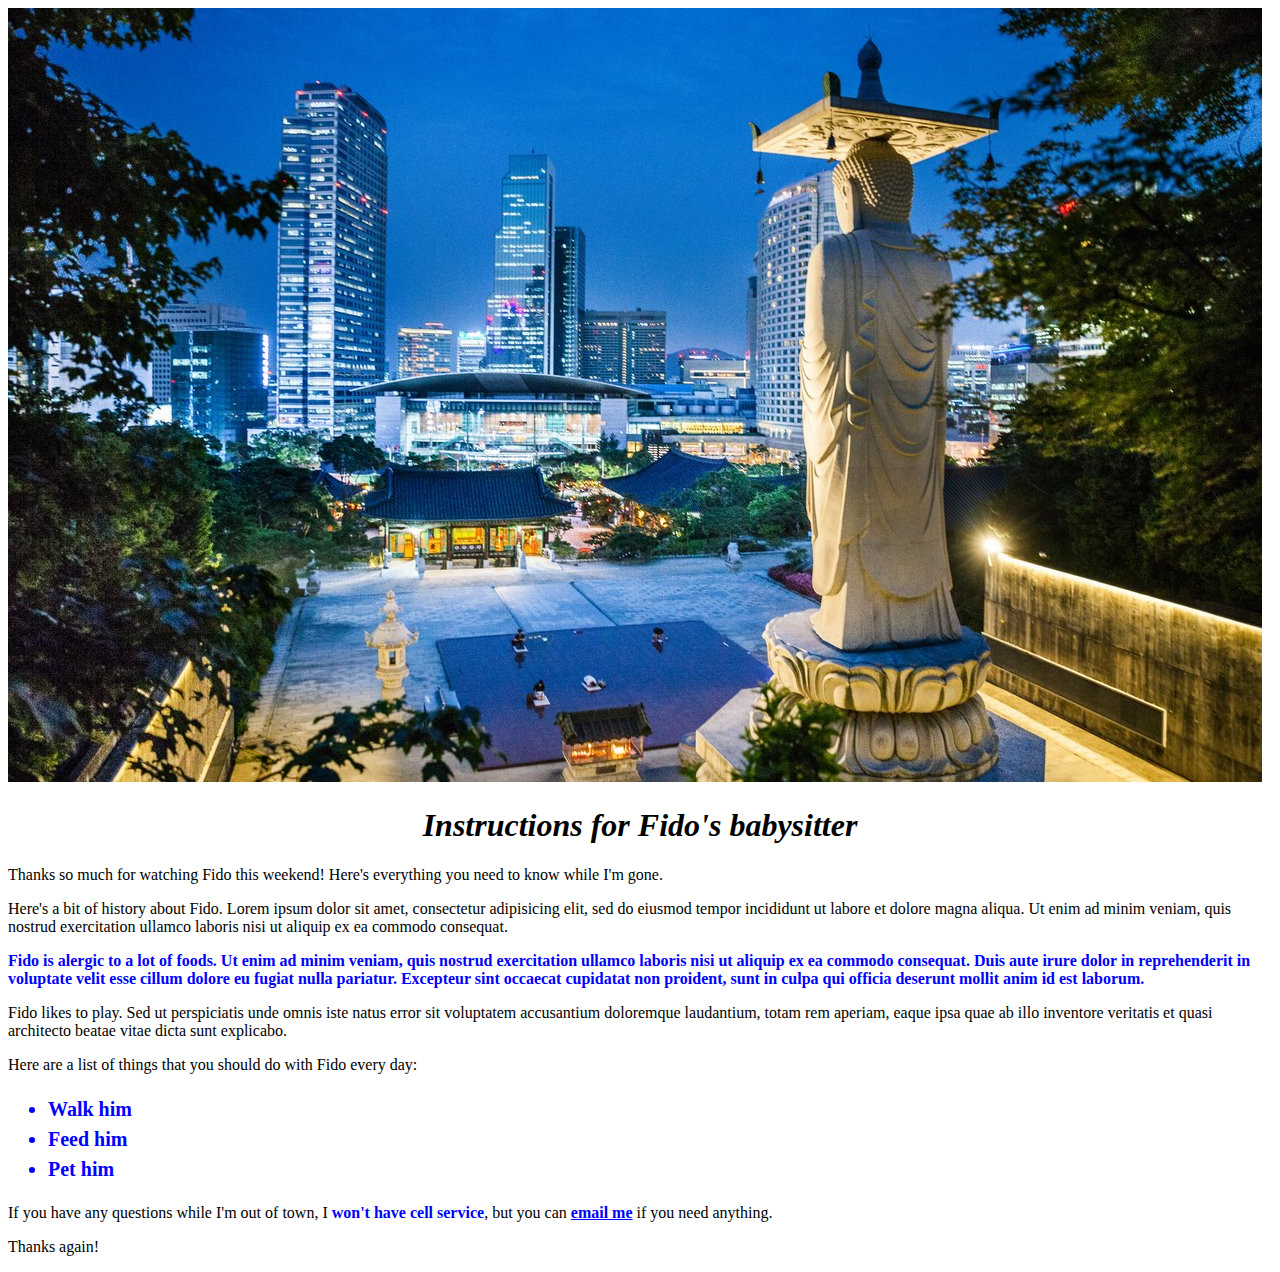
==== index.html @ 6b31b6f6 "Initial commit of files for project." ====
<!DOCTYPE html>
<html>
  <head>
    <link href="css/style.css" rel="stylesheet" type="text/css" media="all">
    <img src="css/images/south-korea-1.jpg">
    <title>How to take care of Fido</title>
  </head>
  <body>
    <h1>Instructions for Fido's babysitter</h1>

    <p>Thanks so much for watching Fido this weekend! Here's everything you need to know while I'm gone.</p>

    <p>Here's a bit of history about Fido. Lorem ipsum dolor sit amet, consectetur adipisicing elit, sed do eiusmod tempor incididunt ut labore et dolore magna aliqua. Ut enim ad minim veniam, quis nostrud exercitation ullamco laboris nisi ut aliquip ex ea commodo consequat.</p>

    <p class="important">Fido is alergic to a lot of foods. Ut enim ad minim veniam, quis nostrud exercitation ullamco laboris nisi ut aliquip ex ea commodo consequat. Duis aute irure dolor in reprehenderit in voluptate velit esse cillum dolore eu fugiat nulla pariatur. Excepteur sint occaecat cupidatat non proident, sunt in culpa qui officia deserunt mollit anim id est laborum.</p>

    <p>Fido likes to play. Sed ut perspiciatis unde omnis iste natus error sit voluptatem accusantium doloremque laudantium, totam rem aperiam, eaque ipsa quae ab illo inventore veritatis et quasi architecto beatae vitae dicta sunt explicabo.</p>

    <p>Here are a list of things that you should do with Fido every day:</p>

    <ul class="important">
      <li>Walk him</li>
      <li>Feed him</li>
      <li>Pet him</li>
    </ul>

    <p>If you have any questions while I'm out of town, I <strong class="important">won't have cell service</strong>, but you can <a href="mailto:michael@epicodus.com" class="important">email me</a> if you need anything.</p>

    <p>Thanks again!</p>
  </body>
</html>
---- css/style.css ----
.important {
  color: #0001ff;
  font-weight: bold;}

  h1{
    font-style:italic;
    text-align:center;
  }
p{
  front-family: sans-serif;
}

ul{
  font-size: 20px;
  line-height:30px;
  
}
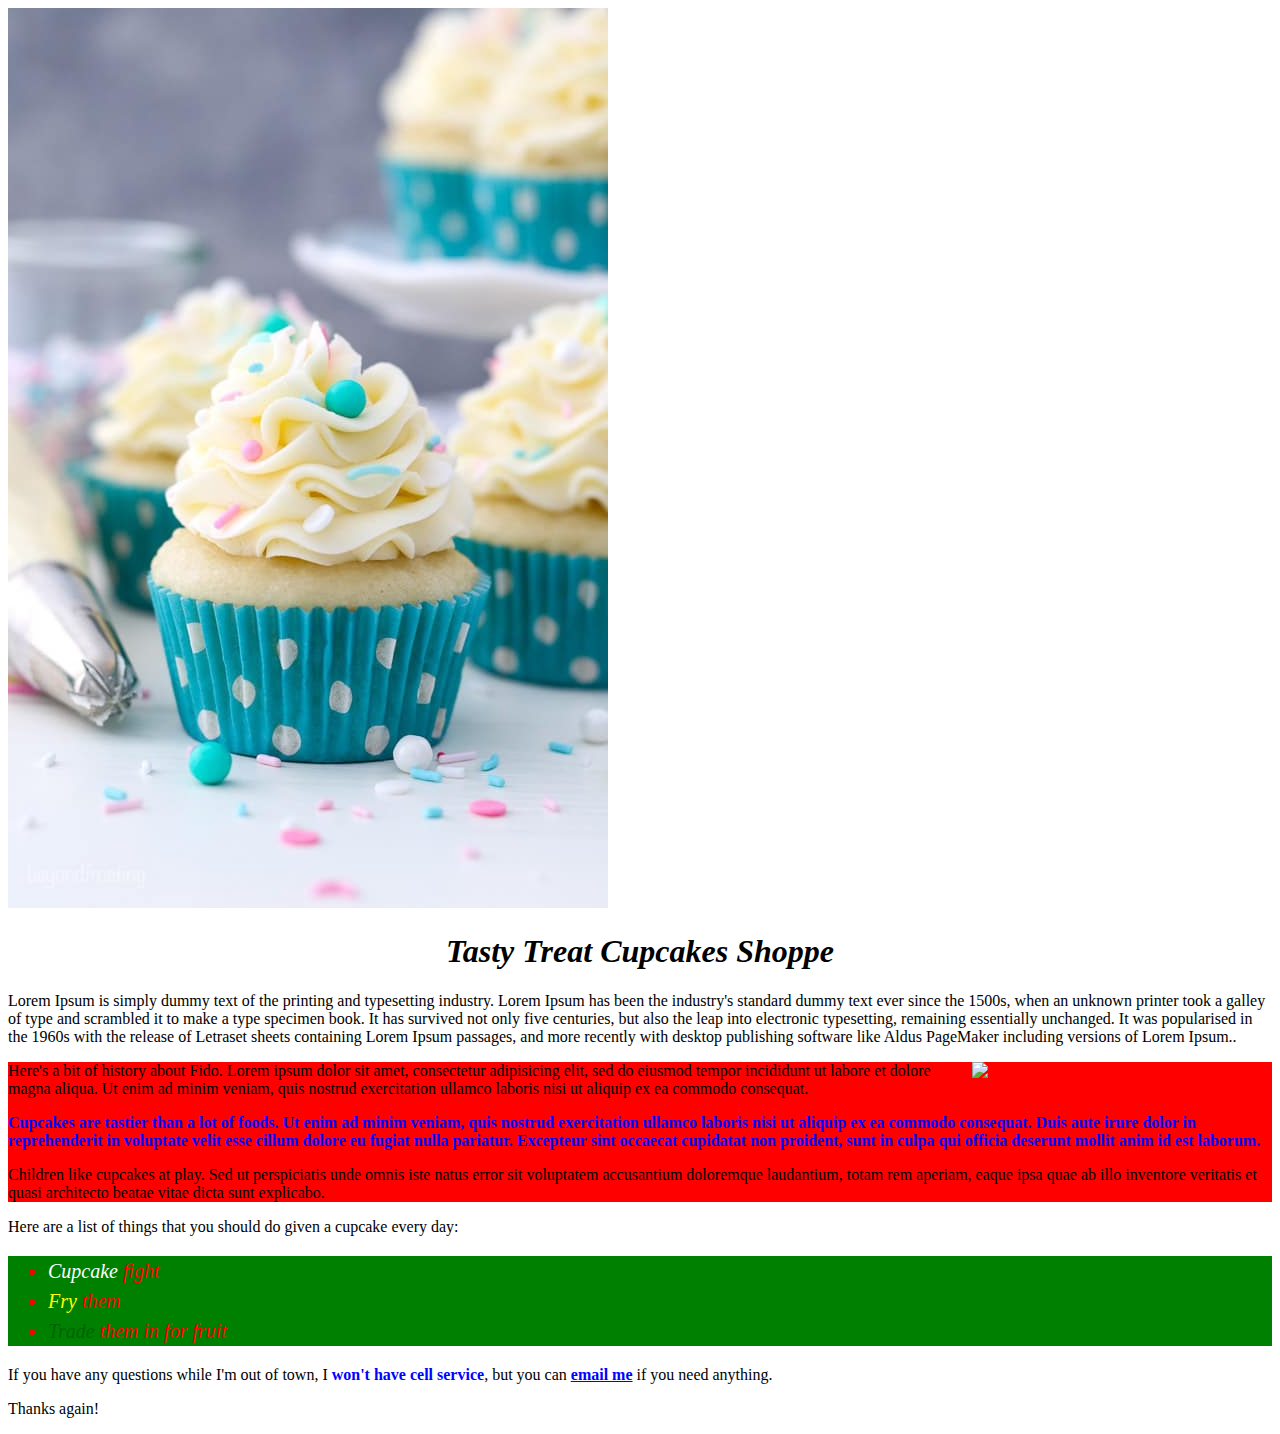
==== commit 69f8bfe8: "updated CSS with HTML Files" ====
--- a/index.html
+++ b/index.html
@@ -2,26 +2,27 @@
 <html>
   <head>
     <link href="css/style.css" rel="stylesheet" type="text/css" media="all">
-    <img src="css/images/south-korea-1.jpg">
-    <title>How to take care of Fido</title>
+    <img src="css/images/cupcake-1.jpeg">
+    <title>Tasty Treat Cupcakes Shoppe</title>
   </head>
   <body>
-    <h1>Instructions for Fido's babysitter</h1>
+    <h1>Tasty Treat Cupcakes Shoppe</h1>
 
-    <p>Thanks so much for watching Fido this weekend! Here's everything you need to know while I'm gone.</p>
+    <p>Lorem Ipsum is simply dummy text of the printing and typesetting industry. Lorem Ipsum has been the industry's standard dummy text ever since the 1500s, when an unknown printer took a galley of type and scrambled it to make a type specimen book. It has survived not only five centuries, but also the leap into electronic typesetting, remaining essentially unchanged. It was popularised in the 1960s with the release of Letraset sheets containing Lorem Ipsum passages, and more recently with desktop publishing software like Aldus PageMaker including versions of Lorem Ipsum..</p>
+<div class="best">
+    <p><img class="best-img" src="css/images/cupcake-2.jpeg">
+      Here's a bit of history about Fido. Lorem ipsum dolor sit amet, consectetur adipisicing elit, sed do eiusmod tempor incididunt ut labore et dolore magna aliqua. Ut enim ad minim veniam, quis nostrud exercitation ullamco laboris nisi ut aliquip ex ea commodo consequat.</p>
 
-    <p>Here's a bit of history about Fido. Lorem ipsum dolor sit amet, consectetur adipisicing elit, sed do eiusmod tempor incididunt ut labore et dolore magna aliqua. Ut enim ad minim veniam, quis nostrud exercitation ullamco laboris nisi ut aliquip ex ea commodo consequat.</p>
+    <p class="important">Cupcakes are tastier than a lot of foods. Ut enim ad minim veniam, quis nostrud exercitation ullamco laboris nisi ut aliquip ex ea commodo consequat. Duis aute irure dolor in reprehenderit in voluptate velit esse cillum dolore eu fugiat nulla pariatur. Excepteur sint occaecat cupidatat non proident, sunt in culpa qui officia deserunt mollit anim id est laborum.</p>
 
-    <p class="important">Fido is alergic to a lot of foods. Ut enim ad minim veniam, quis nostrud exercitation ullamco laboris nisi ut aliquip ex ea commodo consequat. Duis aute irure dolor in reprehenderit in voluptate velit esse cillum dolore eu fugiat nulla pariatur. Excepteur sint occaecat cupidatat non proident, sunt in culpa qui officia deserunt mollit anim id est laborum.</p>
+    <p>Children like cupcakes at play. Sed ut perspiciatis unde omnis iste natus error sit voluptatem accusantium doloremque laudantium, totam rem aperiam, eaque ipsa quae ab illo inventore veritatis et quasi architecto beatae vitae dicta sunt explicabo.</p>
+</div>
+    <p>Here are a list of things that you should do given a cupcake every day:</p>
 
-    <p>Fido likes to play. Sed ut perspiciatis unde omnis iste natus error sit voluptatem accusantium doloremque laudantium, totam rem aperiam, eaque ipsa quae ab illo inventore veritatis et quasi architecto beatae vitae dicta sunt explicabo.</p>
-
-    <p>Here are a list of things that you should do with Fido every day:</p>
-
-    <ul class="important">
-      <li>Walk him</li>
-      <li>Feed him</li>
-      <li>Pet him</li>
+    <ul class="flashy-ul flashy">
+      <li><span class="white">Cupcake</span> fight</li>
+      <li><span class="yellow">Fry</span> them</li>
+      <li><span class="green">Trade</span> them in for fruit</li>
     </ul>
 
     <p>If you have any questions while I'm out of town, I <strong class="important">won't have cell service</strong>, but you can <a href="mailto:michael@epicodus.com" class="important">email me</a> if you need anything.</p>
--- a/css/style.css
+++ b/css/style.css
@@ -13,5 +13,31 @@
 ul{
   font-size: 20px;
   line-height:30px;
-  
+
 }
+.best{
+  background-color: red;
+}
+.best-img{
+  float:right;
+  width: 300px;
+}
+.flashy {
+  color: red;
+  font-style: italic;
+}
+.flashy-ul {
+  background-color: green;
+}
+
+.white{
+  color: white;
+}
+
+.yellow{
+  color: yellow;
+}
+
+.green{
+  color: darkgreen;
+}
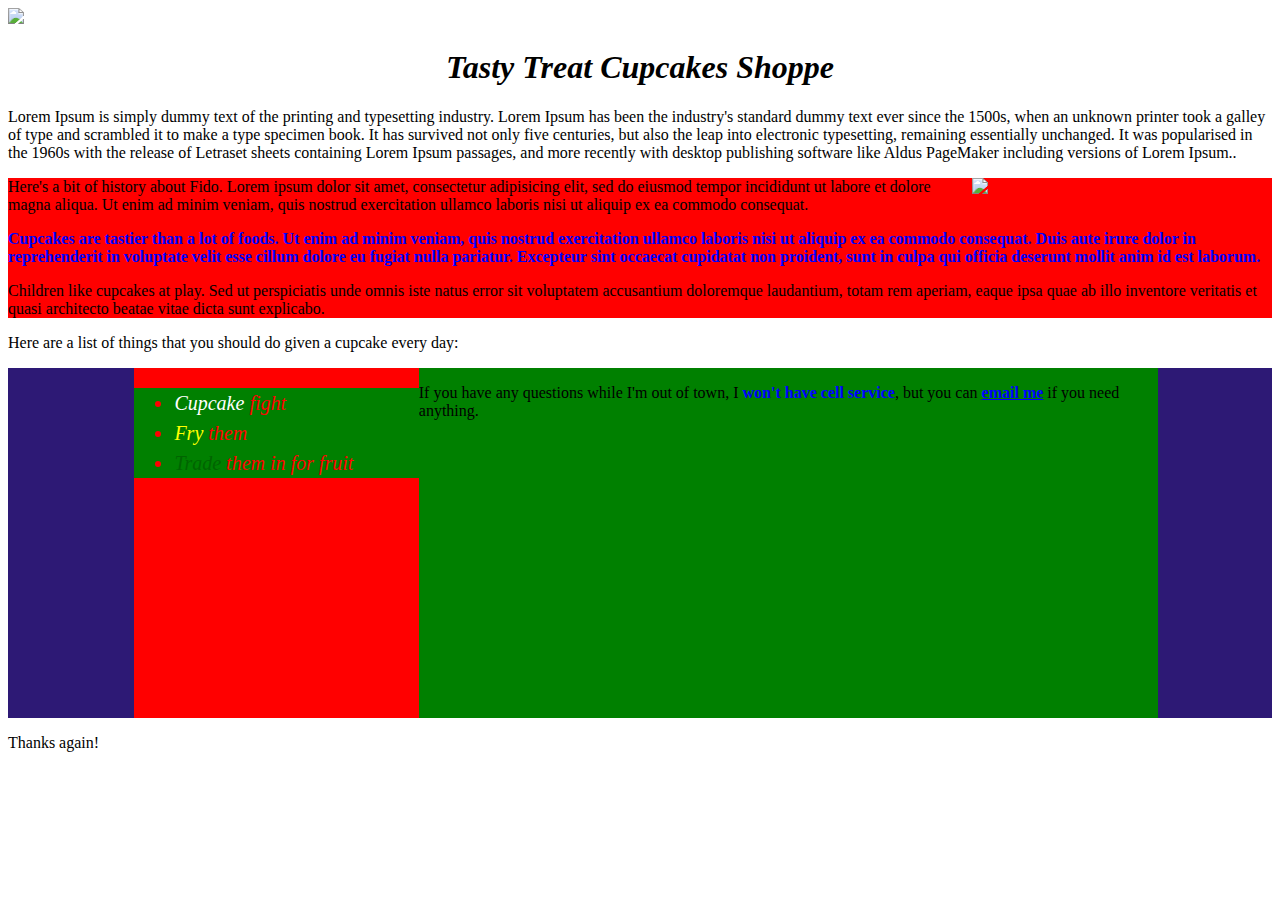
==== commit 9b200bc3: "Updates README.md file to reflect client specs." ====
--- a/index.html
+++ b/index.html
@@ -2,7 +2,7 @@
 <html>
   <head>
     <link href="css/style.css" rel="stylesheet" type="text/css" media="all">
-    <img src="css/images/cupcake-1.jpeg">
+    <img src="css/images/bl-0.jpeg">
     <title>Tasty Treat Cupcakes Shoppe</title>
   </head>
   <body>
@@ -10,7 +10,7 @@
 
     <p>Lorem Ipsum is simply dummy text of the printing and typesetting industry. Lorem Ipsum has been the industry's standard dummy text ever since the 1500s, when an unknown printer took a galley of type and scrambled it to make a type specimen book. It has survived not only five centuries, but also the leap into electronic typesetting, remaining essentially unchanged. It was popularised in the 1960s with the release of Letraset sheets containing Lorem Ipsum passages, and more recently with desktop publishing software like Aldus PageMaker including versions of Lorem Ipsum..</p>
 <div class="best">
-    <p><img class="best-img" src="css/images/cupcake-2.jpeg">
+    <p><img class="best-img" src="css/images/bl-1.jpeg">
       Here's a bit of history about Fido. Lorem ipsum dolor sit amet, consectetur adipisicing elit, sed do eiusmod tempor incididunt ut labore et dolore magna aliqua. Ut enim ad minim veniam, quis nostrud exercitation ullamco laboris nisi ut aliquip ex ea commodo consequat.</p>
 
     <p class="important">Cupcakes are tastier than a lot of foods. Ut enim ad minim veniam, quis nostrud exercitation ullamco laboris nisi ut aliquip ex ea commodo consequat. Duis aute irure dolor in reprehenderit in voluptate velit esse cillum dolore eu fugiat nulla pariatur. Excepteur sint occaecat cupidatat non proident, sunt in culpa qui officia deserunt mollit anim id est laborum.</p>
@@ -19,13 +19,18 @@
 </div>
     <p>Here are a list of things that you should do given a cupcake every day:</p>
 
-    <ul class="flashy-ul flashy">
-      <li><span class="white">Cupcake</span> fight</li>
-      <li><span class="yellow">Fry</span> them</li>
-      <li><span class="green">Trade</span> them in for fruit</li>
-    </ul>
-
-    <p>If you have any questions while I'm out of town, I <strong class="important">won't have cell service</strong>, but you can <a href="mailto:michael@epicodus.com" class="important">email me</a> if you need anything.</p>
+    <div class="footer">
+      <div class="footerGridLogo">
+        <ul class="flashy-ul flashy">
+          <li><span class="white">Cupcake</span> fight</li>
+          <li><span class="yellow">Fry</span> them</li>
+          <li><span class="green">Trade</span> them in for fruit</li>
+        </ul>
+      </div>
+      <div class="footerGridQuestions">
+          <p>If you have any questions while I'm out of town, I <strong class="important">won't have cell service</strong>, but you can <a href="mailto:michael@epicodus.com" class="important">email me</a> if you need anything.</p>
+      </div>
+    </div>
 
     <p>Thanks again!</p>
   </body>
--- a/css/style.css
+++ b/css/style.css
@@ -1,3 +1,30 @@
+html {
+  box-sizing: border-box;
+}
+
+*,
+*:before,
+*:after {
+  box-sizing: inherit;
+}
+
+.footer {
+  background-color: #2D1975;
+  width: 100%;
+  height: 350px;
+  display: grid;
+  padding-left: 10%;
+  grid-template-columns: 25% 65%;
+}
+
+.footerGridLogo {
+  background-color: red;
+}
+
+.footerGridQuestions {
+  background-color: green;
+}
+
 .important {
   color: #0001ff;
   font-weight: bold;}
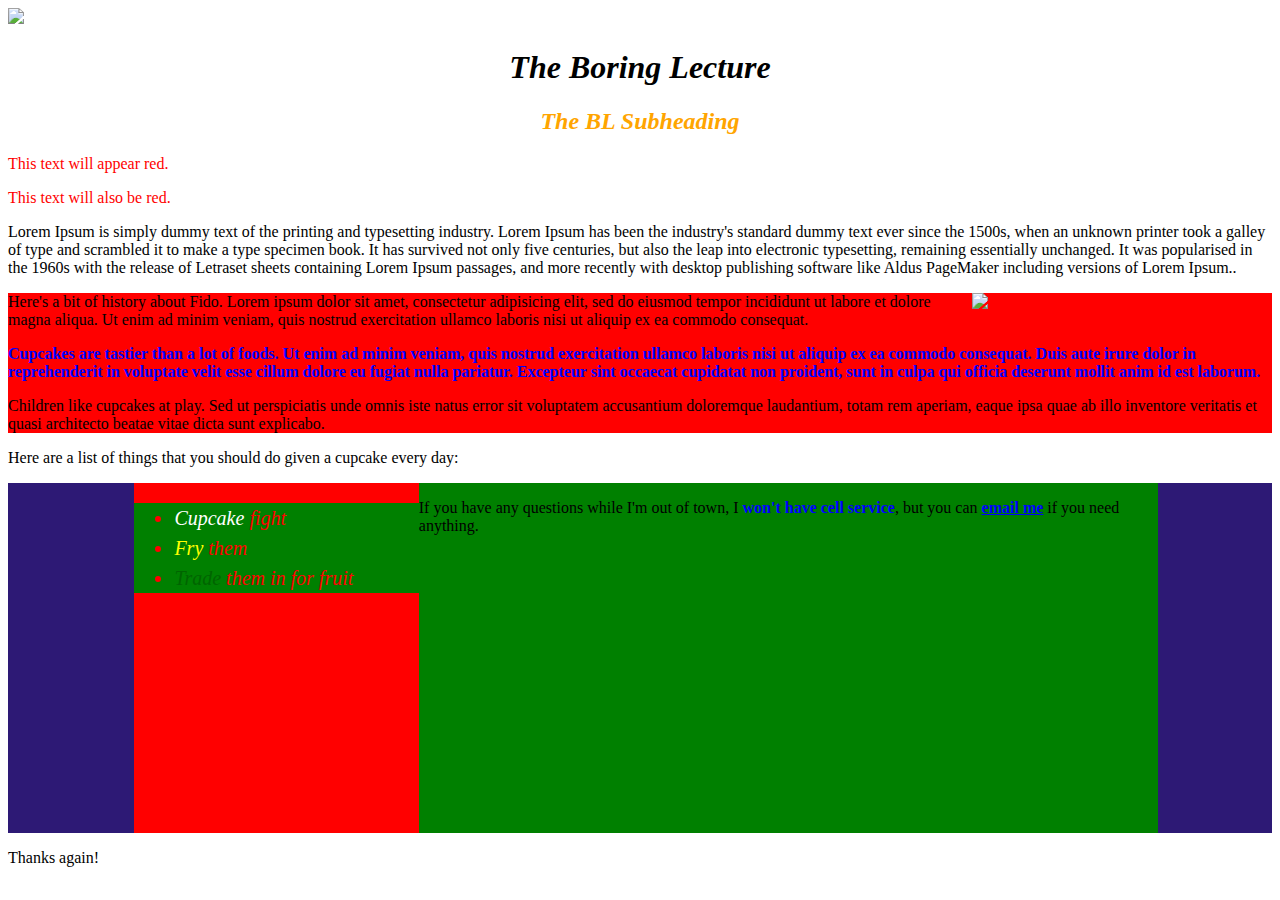
==== commit f603b886: "Updates css & hmtl files for styling." ====
--- a/index.html
+++ b/index.html
@@ -3,11 +3,13 @@
   <head>
     <link href="css/style.css" rel="stylesheet" type="text/css" media="all">
     <img src="css/images/bl-0.jpeg">
-    <title>Tasty Treat Cupcakes Shoppe</title>
+    <title>The Boring Lecture</title>
   </head>
   <body>
-    <h1>Tasty Treat Cupcakes Shoppe</h1>
-
+    <h1>The Boring Lecture</h1>
+    <h2>The BL Subheading</h2>
+    <p class="intro">This text will appear red.</p>
+    <p id="line2">This text will also be red. </p>
     <p>Lorem Ipsum is simply dummy text of the printing and typesetting industry. Lorem Ipsum has been the industry's standard dummy text ever since the 1500s, when an unknown printer took a galley of type and scrambled it to make a type specimen book. It has survived not only five centuries, but also the leap into electronic typesetting, remaining essentially unchanged. It was popularised in the 1960s with the release of Letraset sheets containing Lorem Ipsum passages, and more recently with desktop publishing software like Aldus PageMaker including versions of Lorem Ipsum..</p>
 <div class="best">
     <p><img class="best-img" src="css/images/bl-1.jpeg">
--- a/css/style.css
+++ b/css/style.css
@@ -1,3 +1,11 @@
+.intro {
+  color: red;
+}
+
+#line2 {
+  color: red;
+}
+
 html {
   box-sizing: border-box;
 }
@@ -29,10 +37,16 @@
   color: #0001ff;
   font-weight: bold;}
 
-  h1{
-    font-style:italic;
-    text-align:center;
-  }
+h1{
+  font-style:italic;
+  text-align:center;
+}
+
+h2{
+  font-style:italic;
+  text-align:center;
+  color: orange;
+}
 p{
   front-family: sans-serif;
 }
